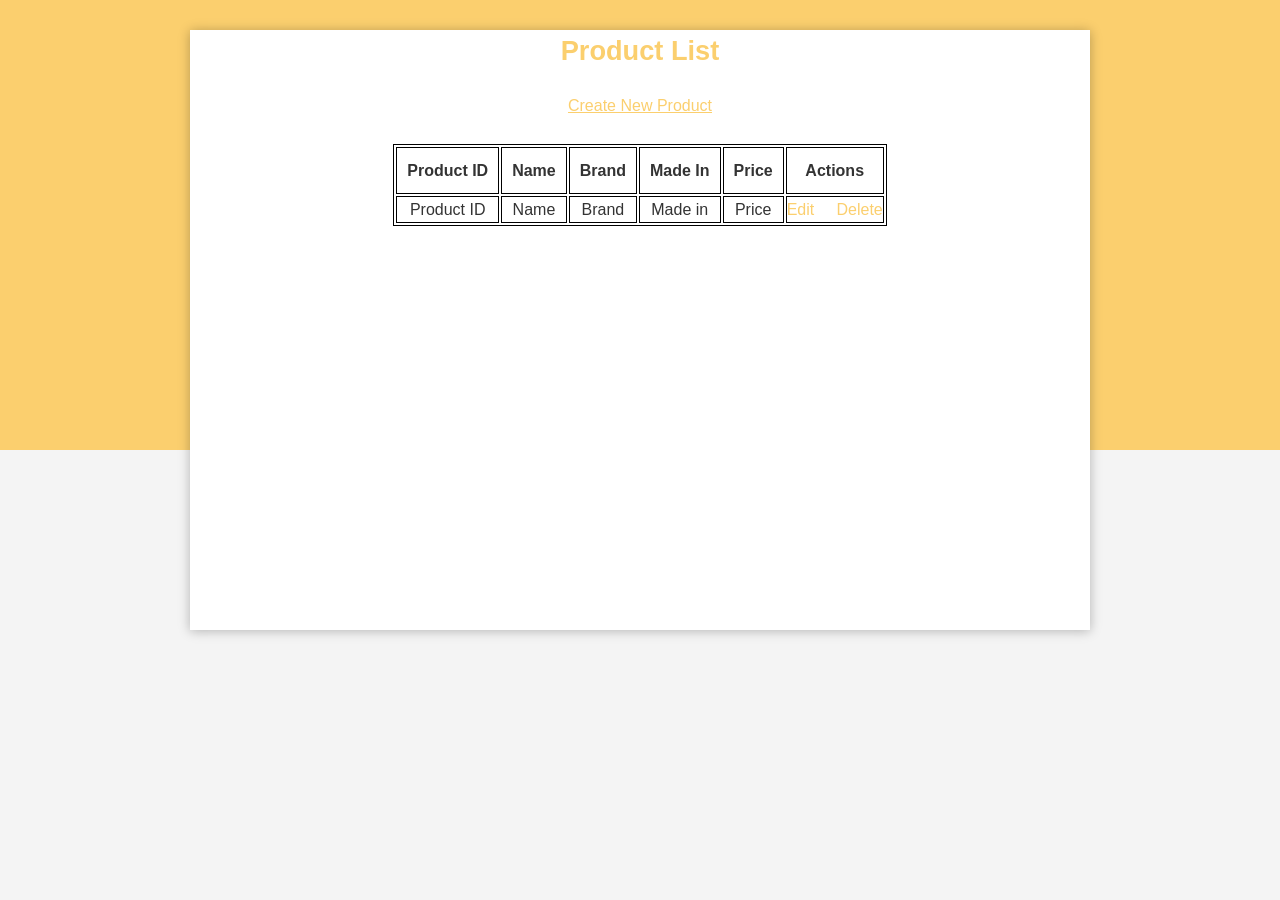
==== src/main/resources/templates/index.html @ 1741c8fa "inital commit -mrg" ====
<!DOCTYPE html>
<html xmlns="http://www.w3.org/1999/xhtml"
      xmlns:th="http://www.thymeleaf.org">
<head>
<style type="text/css">
html, body {
	height: 100%;
	overflow: hidden;
}

body {
	margin: 0;
	padding: 0;
	font-weight: 400;
	font-family: "Helvetica Neue", Helvetica, Arial, sans-serif;
	font-size: 1rem;
	line-height: 1.58;
	color: #333;
	background-color: #f4f4f4;
	height: 100%;
}

body:before {
	height: 50%;
	width: 100%;
	position: absolute;
	top: 0;
	left: 0;
	background: rgb(251, 207, 110);
	content: "";
	z-index: 0;
}

input.txtBox {
	border: 1px solid #080807;
	margin: 10px 20px;
}

.form-control {
	width: 100%;
	min-height: 38px;
	font-size: 15px;
	/* 	border: 1px solid #c8c8c8; */
	margin: 10px;
}

h1, h2, h3, h4, h5, h6 {
	margin-top: 20px;
	margin-bottom: 0px;
	color: rgb(251, 207, 110);
}

h1 {
	font-size: 1.7em;
}

.contact-container {
	max-width: 700px;
	margin-left: auto;
	margin-right: auto;
	background-color: #fff;
	box-shadow: 0 1px 11px rgba(0, 0, 0, 0.27);
	margin-top: 30px;
	height: calc(100% - 60px);
	max-height: 700px;
	position: relative;
}

button.default {
	background-color: #e8e8e8;
	color: #333;
	box-shadow: 0 2px 2px 0 rgba(0, 0, 0, 0.12);
}

td {
	padding: 0px;
}

button.primary {
	background-color: rgb(251, 207, 110);
	box-shadow: 0 2px 2px 0 rgba(0, 0, 0, 0.12);
	color: #fff;
}
</style>
<meta charset="utf-8"/>
<title>Product Manager</title>
<link rel="stylesheet" href="./main.css" />
</head>
<body class="body">
	<div align="center" class="contact-container">
    <h1>Product List</h1>
    <a href="new">Create New Product</a>
    <br/><br/>
    <table border="1" cellpadding="10">
        <thead>
            <tr>
                <th>Product ID</th>
                <th>Name</th>
                <th>Brand</th>
                <th>Made In</th>
                <th>Price</th>
                <th>Actions</th>
            </tr>
        </thead>
        <tbody>
            <tr th:each="product : ${listProducts}">
            	<td th:text="${product.id}">Product ID</td>
                <td th:text="${product.name}">Name</td>
                <td th:text="${product.brand}">Brand</td>
                <td th:text="${product.madein}">Made in</td>
                <td th:text="${product.price}">Price</td>
                <td>
                	<a th:href="@{'/edit/' + ${product.id}}">Edit</a>
                	&nbsp;&nbsp;&nbsp;
                	<a th:href="@{'/delete/' + ${product.id}}">Delete</a>
                </td>
            </tr>
        </tbody>
    </table>
</div>    
</body>
</html>
---- src/main/resources/templates/main.css ----
* {
	-webkit-box-sizing: border-box;
	-moz-box-sizing: border-box;
	box-sizing: border-box;
}

html, body {
	height: 100%;
	overflow: hidden;
}

body {
	margin: 0;
	padding: 0;
	font-weight: 400;
	font-family: "Helvetica Neue", Helvetica, Arial, sans-serif;
	font-size: 1rem;
	line-height: 1.58;
	color: #333;
	background-color: #f4f4f4;
	height: 100%;
}

body:before {
	height: 50%;
	width: 100%;
	position: absolute;
	top: 0;
	left: 0;
	background: rgb(251, 207, 110);
	content: "";
	z-index: 0;
}

input.txtBox {
	border: .5px solid #b9b52b;
	margin: 10px 20px;
}

span.fieldItem {
	padding: 20px;
}

.clearfix:after {
	display: block;
	content: "";
	clear: both;
}

.hidden {
	display: none;
}

.form-control-chat {
	width: 100%;
	min-height: 38px;
	font-size: 15px;
	border: 1px solid #c8c8c8;
}

.form-control {
	width: 100%;
	min-height: 38px;
	font-size: 15px;
	border: 1px solid #c8c8c8;
	margin: 10px;
}

.form-group {
	margin-bottom: 15px;
}

input {
	padding-left: 10px;
	outline: none;
}

h1, h2, h3, h4, h5, h6 {
	margin-top: 20px;
	margin-bottom: 20px;
}

h1 {
	font-size: 1.7em;
}

a {
	color: rgb(251, 207, 110);
}

button {
	box-shadow: none;
	border: 1px solid transparent;
	font-size: 14px;
	outline: none;
	line-height: 100%;
	white-space: nowrap;
	vertical-align: middle;
	padding: 0.6rem 1rem;
	border-radius: 2px;
	transition: all 0.2s ease-in-out;
	cursor: pointer;
	min-height: 38px;
}

button.default {
	background-color: #e8e8e8;
	color: #333;
	box-shadow: 0 2px 2px 0 rgba(0, 0, 0, 0.12);
}

button.primary {
	background-color: rgb(251, 207, 110);
	box-shadow: 0 2px 2px 0 rgba(0, 0, 0, 0.12);
	color: #fff;
}

button.accent {
	background-color: rgb(251, 207, 110);
	box-shadow: 0 2px 2px 0 rgba(0, 0, 0, 0.12);
	color: #fff;
}

#username-page {
	text-align: center;
}

.username-page-container {
	background: #fff;
	box-shadow: 0 1px 11px rgba(0, 0, 0, 0.27);
	border-radius: 2px;
	width: 100%;
	max-width: 500px;
	display: inline-block;
	margin-top: 42px;
	vertical-align: middle;
	position: relative;
	padding: 35px 55px 35px;
	min-height: 250px;
	position: absolute;
	top: 50%;
	left: 0;
	right: 0;
	margin: 0 auto;
	margin-top: -160px;
}

.username-page-container .username-submit {
	/*     margin-top: 10px; */
	
}

#chat-page {
	position: relative;
	height: 100%;
}

.chat-container {
	max-width: 700px;
	margin-left: auto;
	margin-right: auto;
	background-color: #fff;
	box-shadow: 0 1px 11px rgba(0, 0, 0, 0.27);
	margin-top: 30px;
	height: calc(100% - 60px);
	max-height: 600px;
	position: relative;
}

.contact-container {
	max-width: 900px;
	margin-left: auto;
	margin-right: auto;
	background-color: #fff;
	box-shadow: 0 1px 11px rgba(0, 0, 0, 0.27);
	margin-top: 30px;
	height: calc(100% - 60px);
	max-height: 600px;
	position: relative;
}

table, th, td {
	border: 1px solid black;
	text-align: center !important;
}

input {
	border: 0px;
}

#chat-page ul {
	list-style-type: none;
	background-color: #FFF;
	margin: 0;
	overflow: auto;
	overflow-y: scroll;
	padding: 0 20px 0px 20px;
	height: calc(100% - 150px);
}

#chat-page #messageForm {
	padding: 20px 35px;
}

#chat-page ul li {
	line-height: 1.5rem;
	padding: 10px 20px;
	margin: 0;
	border-bottom: 1px solid #f4f4f4;
}

#chat-page ul li p {
	margin: 0;
}

#chat-page .event-message {
	width: 100%;
	text-align: center;
	clear: both;
}

#chat-page .event-message p {
	color: #777;
	font-size: 14px;
	word-wrap: break-word;
}

#chat-page .chat-message {
	padding-left: 68px;
	position: relative;
}

#chat-page .chat-message i {
	position: absolute;
	width: 42px;
	height: 42px;
	overflow: hidden;
	left: 10px;
	display: inline-block;
	vertical-align: middle;
	font-size: 18px;
	line-height: 42px;
	color: #fff;
	text-align: center;
	border-radius: 50%;
	font-style: normal;
	text-transform: uppercase;
}

#chat-page .chat-message span {
	color: #333;
	font-weight: 600;
}

#chat-page .chat-message p {
	color: #43464b;
}

#messageForm .input-group input {
	float: left;
	width: calc(100% - 85px);
}

#messageForm .input-group button {
	float: left;
	width: 80px;
	height: 38px;
	margin-left: 5px;
}

.chat-header {
	width: 100%;
	background: rgb(251, 207, 110);
	text-align: center;
	padding: 15px;
	border-bottom: 1px solid #ececec;
}

.chat-header h2 {
	margin: 0;
	font-weight: 500;
}

.connecting {
	padding-top: 5px;
	text-align: center;
	color: #777;
	position: absolute;
	top: 65px;
	width: 100%;
}

@media screen and (max-width: 730px) {
	.chat-container {
		margin-left: 10px;
		margin-right: 10px;
		margin-top: 10px;
	}
}

@media screen and (max-width: 480px) {
	.chat-container {
		height: calc(100% - 30px);
	}
	.username-page-container {
		width: auto;
		margin-left: 15px;
		margin-right: 15px;
		padding: 25px;
	}
	#chat-page ul {
		height: calc(100% - 120px);
	}
	#messageForm .input-group button {
		width: 65px;
	}
	#messageForm .input-group input {
		width: calc(100% - 70px);
	}
	.chat-header {
		padding: 10px;
	}
	.connecting {
		top: 60px;
	}
	.chat-header h2 {
		font-size: 1.1em;
	}
}
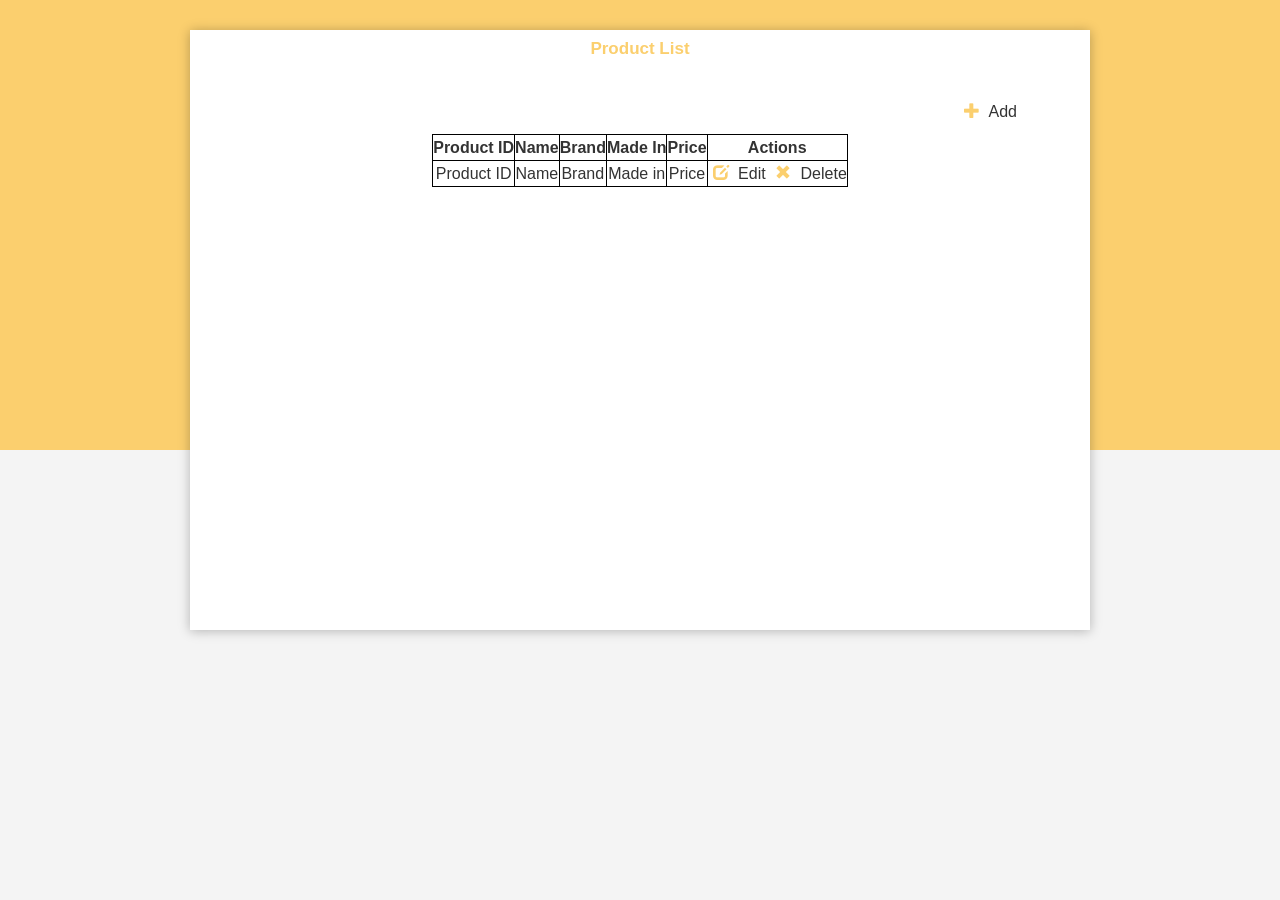
==== commit 05a9e42f: "MVC- Synchronous form edit -MRG" ====
--- a/src/main/resources/templates/index.html
+++ b/src/main/resources/templates/index.html
@@ -1,7 +1,13 @@
 <!DOCTYPE html>
 <html xmlns="http://www.w3.org/1999/xhtml"
-      xmlns:th="http://www.thymeleaf.org">
+	xmlns:th="http://www.thymeleaf.org">
 <head>
+<link
+	href="//maxcdn.bootstrapcdn.com/bootstrap/3.3.0/css/bootstrap.min.css"
+	rel="stylesheet" id="bootstrap-css">
+<script
+	src="//maxcdn.bootstrapcdn.com/bootstrap/3.3.0/js/bootstrap.min.js"></script>
+<script src="//code.jquery.com/jquery-1.11.1.min.js"></script>
 <style type="text/css">
 html, body {
 	height: 100%;
@@ -16,7 +22,7 @@
 	font-size: 1rem;
 	line-height: 1.58;
 	color: #333;
-	background-color: #f4f4f4;
+	background-color: #e2e2e2;
 	height: 100%;
 }
 
@@ -45,13 +51,14 @@
 }
 
 h1, h2, h3, h4, h5, h6 {
-	margin-top: 20px;
-	margin-bottom: 0px;
+	font-weight: bold;
 	color: rgb(251, 207, 110);
 }
 
 h1 {
-	font-size: 1.7em;
+	font-size: 2.3em;
+	padding: 10px;
+	margin: 0px;
 }
 
 .contact-container {
@@ -72,8 +79,17 @@
 	box-shadow: 0 2px 2px 0 rgba(0, 0, 0, 0.12);
 }
 
-td {
+.addItems {
+	text-align: right;
+	padding: 10px;
+	margin-right: 63px;
+	font-size: medium;
+	color: rgb(251, 207, 110);
+}
+
+td, th {
 	padding: 0px;
+	font-size: medium;
 }
 
 button.primary {
@@ -81,42 +97,66 @@
 	box-shadow: 0 2px 2px 0 rgba(0, 0, 0, 0.12);
 	color: #fff;
 }
+
+.glyphicon-plus:before {
+	margin: 5px;
+	color: rgb(251, 207, 110);
+}
+
+.glyphicon-remove:before {
+	margin: 5px;
+	color: rgb(251, 207, 110);
+}
+
+.iconColor {
+	color: #333;
+}
+
+.glyphicon-edit:before {
+	margin: 5px;
+	color: rgb(251, 207, 110);
+}
 </style>
-<meta charset="utf-8"/>
+<meta charset="utf-8" />
 <title>Product Manager</title>
 <link rel="stylesheet" href="./main.css" />
 </head>
 <body class="body">
 	<div align="center" class="contact-container">
-    <h1>Product List</h1>
-    <a href="new">Create New Product</a>
-    <br/><br/>
-    <table border="1" cellpadding="10">
-        <thead>
-            <tr>
-                <th>Product ID</th>
-                <th>Name</th>
-                <th>Brand</th>
-                <th>Made In</th>
-                <th>Price</th>
-                <th>Actions</th>
-            </tr>
-        </thead>
-        <tbody>
-            <tr th:each="product : ${listProducts}">
-            	<td th:text="${product.id}">Product ID</td>
-                <td th:text="${product.name}">Name</td>
-                <td th:text="${product.brand}">Brand</td>
-                <td th:text="${product.madein}">Made in</td>
-                <td th:text="${product.price}">Price</td>
-                <td>
-                	<a th:href="@{'/edit/' + ${product.id}}">Edit</a>
-                	&nbsp;&nbsp;&nbsp;
-                	<a th:href="@{'/delete/' + ${product.id}}">Delete</a>
-                </td>
-            </tr>
-        </tbody>
-    </table>
-</div>    
+		<h1>Product List</h1>
+		<div class="addItems">
+			<a href="new"> <span class="glyphicon glyphicon-plus"
+				aria-hidden="true"> </span> <span class="iconColor">Add</span>
+			</a>
+		</div>
+		<table border="1" cellpadding="10">
+			<thead>
+				<tr>
+					<th>Product ID</th>
+					<th>Name</th>
+					<th>Brand</th>
+					<th>Made In</th>
+					<th>Price</th>
+					<th>Actions</th>
+				</tr>
+			</thead>
+			<tbody>
+				<tr th:each="product : ${listProducts}">
+					<td th:text="${product.id}">Product ID</td>
+					<td th:text="${product.name}">Name</td>
+					<td th:text="${product.brand}">Brand</td>
+					<td th:text="${product.madein}">Made in</td>
+					<td th:text="${product.price}">Price</td>
+					<td><a th:href="@{'/edit/' + ${product.id}}"><span
+							class="glyphicon glyphicon-edit" aria-hidden="true"></span> <span
+							class="iconColor">Edit</span> </a><a
+						th:href="@{'/delete/' + ${product.id}}"> <span
+							class="glyphicon glyphicon-remove" aria-hidden="true"></span> <span
+							class="iconColor">Delete</span>
+					</a></td>
+				</tr>
+			</tbody>
+		</table>
+	</div>
 </body>
 </html>
